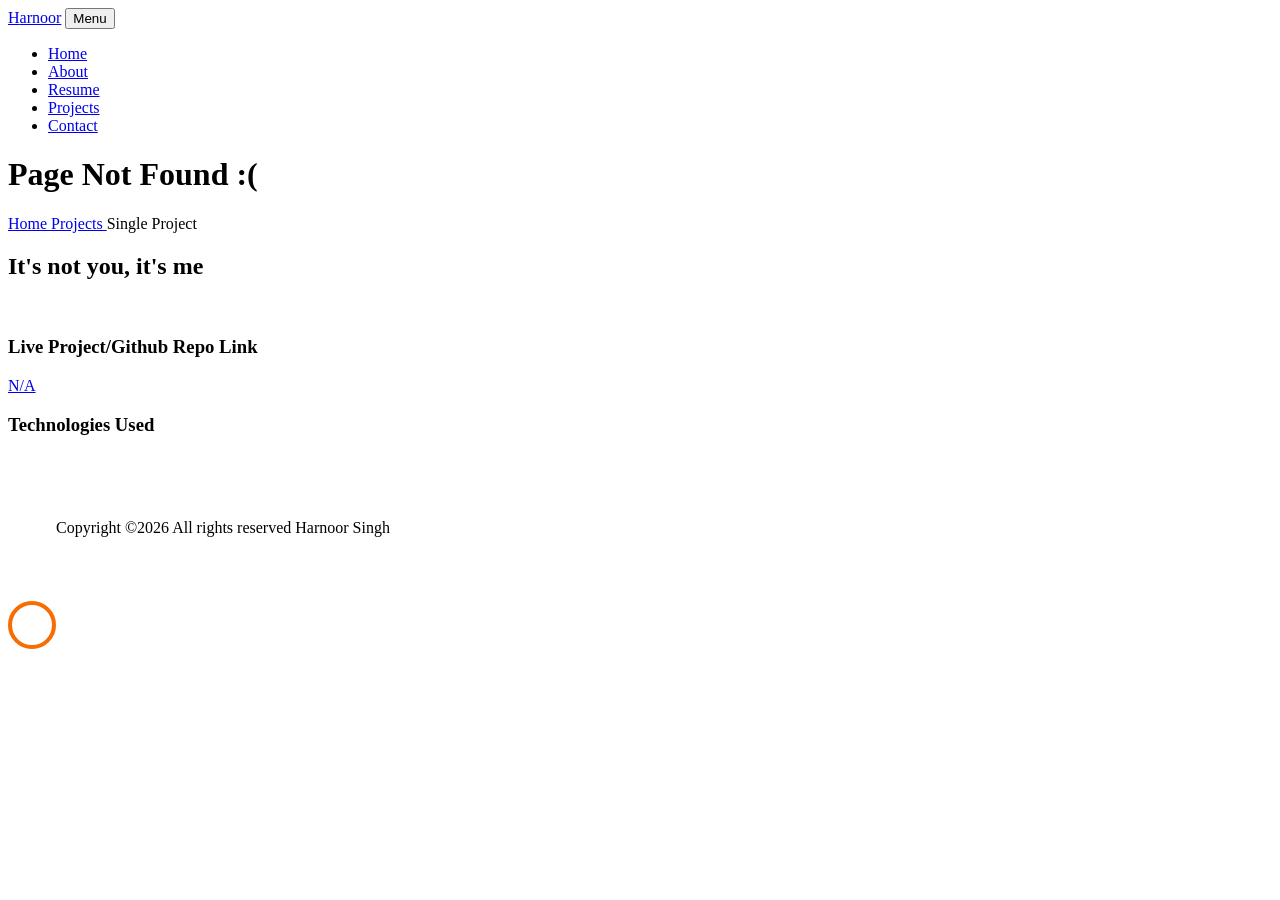
==== single.html @ b16ad45c "Adding index.html and other html pages" ====
<!DOCTYPE html>
<html lang="en">
  <head>
    <title>Harnoor Singh</title>
    <meta charset="utf-8">
    <meta name="viewport" content="width=device-width, initial-scale=1, shrink-to-fit=no">
    
    <link href="https://fonts.googleapis.com/css?family=Poppins:100,200,300,400,500,600,700,800,900" rel="stylesheet">

    <link rel="stylesheet" href="css/open-iconic-bootstrap.min.css">
    <link rel="stylesheet" href="css/animate.css">
    
    <link rel="stylesheet" href="css/owl.carousel.min.css">
    <link rel="stylesheet" href="css/owl.theme.default.min.css">
    <link rel="stylesheet" href="css/magnific-popup.css">

    <link rel="stylesheet" href="css/aos.css">

    <link rel="stylesheet" href="css/ionicons.min.css">
    
    <link rel="stylesheet" href="css/flaticon.css">
    <link rel="stylesheet" href="css/icomoon.css">
    <link rel="stylesheet" href="css/style.css">
    <style>
      .categories{
        color:black;
      }

      #project_link_notes, #project_videos{
        display: none;
      }
    </style>
  </head>
  <body data-spy="scroll" data-target=".site-navbar-target" data-offset="300">
	<script type="text/javascript" src="projects.json">
  </script>  

    <nav class="navbar navbar-expand-lg navbar-dark ftco_navbar ftco-navbar-light site-navbar-target" id="ftco-navbar">
	    <div class="container">
	      <a class="navbar-brand" href="index.html"><span>H</span>arnoor</a>
	      <button class="navbar-toggler js-fh5co-nav-toggle fh5co-nav-toggle" type="button" data-toggle="collapse" data-target="#ftco-nav" aria-controls="ftco-nav" aria-expanded="false" aria-label="Toggle navigation">
	        <span class="oi oi-menu"></span> Menu
	      </button>

	      <div class="collapse navbar-collapse" id="ftco-nav">
	        <ul class="navbar-nav nav ml-auto">
	          <li class="nav-item"><a href="index.html#home-section" class="nav-link"><span>Home</span></a></li>
	          <li class="nav-item"><a href="index.html#about-section" class="nav-link"><span>About</span></a></li>
	          <li class="nav-item"><a href="index.html#resume-section" class="nav-link"><span>Resume</span></a></li>
	          <li class="nav-item"><a href="index.html#projects-section" class="nav-link"><span>Projects</span></a></li>
	          <li class="nav-item"><a href="index.html#contact-section" class="nav-link"><span>Contact</span></a></li>
	        </ul>
	      </div>
	    </div>
	  </nav>
	  <div class="hero-wrap js-fullheight">
      <div class="overlay"></div>
      <div class="container">
        <div class="row no-gutters slider-text js-fullheight justify-content-center align-items-center">
          <div class="col-lg-10 ftco-animate d-flex align-items-center">
          	<div class="text text-center">
          		<h1 class="mb-3 bread" id="project_name">Page Not Found :(</h1>
	            <p class="breadcrumbs"><span class="mr-2"><a href="index.html">Home <i class="ion-ios-arrow-forward"></i></a></span> <span class="mr-2"><a href="index.html#projects-section">Projects <i class="ion-ios-arrow-forward"></i></a></span> <span>Single Project <i class="ion-ios-arrow-forward"></i></span></p>
            </div>
          </div>
        </div>
      </div>
    </div>
		
		<section class="ftco-section">
      <div class="container">
        <div class="row">
          <div class="col-lg-8 ftco-animate">
            <h2 class="mb-3" id="tagline">It's not you, it's me</h2>
            <p id="description"></p>

            <p id="project_videos" style="text-align: center;">
               <video id="project_video1" class="img-fluid" controls>
                Your browser does not support the video tag.
                </video> 
            </p>
            <p style="text-align: center;">
              <img id="project_image1" alt="" class="img-fluid">
            </p>
             

          </div> <!-- .col-md-8 -->
          <div class="col-lg-4 sidebar ftco-animate">

            <div class="sidebar-box ftco-animate">
              <h3 class="heading-sidebar">Live Project/Github Repo Link</h3>
                <a id="project_link" href="#" target="_blank">N/A</a>
                <p id="project_link_notes"></p>
              </ul>
            </div>

            <div class="sidebar-box ftco-animate">
            	<h3 class="heading-sidebar">Technologies Used</h3>
              <ul class="categories" id="languages">
              </ul>
            </div>


            
          </div>

        </div>
      </div>
    </section> <!-- .section -->

     <footer class="ftco-footer ftco-section" style="padding: 3em">
      <div class="container">
        <div class="row">
          <div class="col-md-12 text-center">
            <p>Copyright &copy;<script>document.write(new Date().getFullYear());</script> All rights reserved Harnoor Singh</p>
          </div>
        </div>
      </div>
    </footer>
    
  

  <!-- loader -->
  <div id="ftco-loader" class="show fullscreen"><svg class="circular" width="48px" height="48px"><circle class="path-bg" cx="24" cy="24" r="22" fill="none" stroke-width="4" stroke="#eeeeee"/><circle class="path" cx="24" cy="24" r="22" fill="none" stroke-width="4" stroke-miterlimit="10" stroke="#F96D00"/></svg></div>


  <script src="js/jquery.min.js"></script>
  <script src="js/jquery-migrate-3.0.1.min.js"></script>
  <script src="js/popper.min.js"></script>
  <script src="js/bootstrap.min.js"></script>
  <script src="js/jquery.easing.1.3.js"></script>
  <script src="js/jquery.waypoints.min.js"></script>
  <script src="js/jquery.stellar.min.js"></script>
  <script src="js/owl.carousel.min.js"></script>
  <script src="js/jquery.magnific-popup.min.js"></script>
  <script src="js/aos.js"></script>
  <script src="js/jquery.animateNumber.min.js"></script>
  <script src="js/scrollax.min.js"></script>
  
  <script src="js/main.js"></script>

  <script type="text/javascript">
    function getUrlVars() {
      var vars = {};
      var parts = window.location.href.replace(/[?&]+([^=&]+)=([^&]*)/gi,    
      function(m,key,value) {
        vars[key] = value;
      });
      return vars;
    }

    var projectId = getUrlVars()["p"];
    console.log("Project ID retrieved: ", projectId)

    projectsData = [
      {
        "id":"0",
        "name":"Space Shooter",
        "tagline":"Shoot enemy spaceships and objects to earn points",
        "description": "Space Shooting Game made in C++ using SDL framework and Visual Studio as the IDE. Data Structures, Pointers to manage real-time game data. The game allows you to shoot with your spacebar key and move through different directions using WSAD keys. Kill enemy spaceships and objects to earn points, the larger object you kill the more points you earn. Also, you lose your lives if you collide with enemy objects.You can also pick coins to earn points.",
        "languages":["C", "C++", "SDL Framework"],
        "images":["images/projectgame.png"],
        "link":"https://github.com/harnoorDev/SpaceShooterGame"
      },
      {
        "id":"1",
        "name":"Geo Quiz",
        "tagline":"Android Application containing interesting quizes",
        "description": "Geo Quiz App is made in Kotlin Language for Android OS. This app can run in both portrait and landscape mode and for better UI experience, the background picture changes with every question and is realted to the question as well. I have made use of toasts to display the final score and the some important messages to the user. The application also has a scoreboard which gets saved in app data itself. After answering a question, you cant go backwards and change your answer as the question is disabled",
        "languages":["Kotlin", "Java"],
        "images":["images/geoquiz.png"],
        "link":"https://github.com/harnoorDev/GeoQuiz",
        "linkNotes":""
      },
      {
        "id":"2",
        "name":"Cruise Ship Booking System",
        "tagline":"Booking a cruise gets easier now",
        "description": "Created a Java web app in my 5th Semester Finals for booking a Cruise from scratch using Spring Boot and ThymeLeaf. I made use of REST Controller and use of Path Variable to get JSON formatted customer data. The app is implemented with Spring Security 5 to restrict users to different type of roles. (Customer, Staff, Admin) thus preventing anonymous users to navigate to secure pages. Added JUNIT Testing for Loading index page and JPA Data insert into customer repository.",
        "languages":["Java", "Spring Boot", "ThymeLeaf", "Spring Security 5", "HTML", "CSS"],
        "images":["images/cruisebook.png"],
        "link": "https://github.com/harnoorDev/CruiseBookingSpringBootApp"
      },
      {
        "id":"3",
        "name":"Online Electronics Shop",
        "tagline":"Shopping Web Application",
        "description": "Made the shopping website using ASP.NET and C#. Utilized ADO.NET to read and write database data. Page to page communication using query strings. Session variables used to maintain state. Application created in Visual Studio.",
        "languages":["ASP.NET", "ADO>NET", "C#", "HTML", "CSS"],
        "images":["images/electronicsshop.png"],
        "link":"https://github.com/harnoorDev/OnlineShoppingCart"
      },
       {
        "id":"4",
        "name":"Banking System Console Application",
        "tagline":"Secure Banking Transactions",
        "description": "Banking System Console Application designeding using C and Data Structures. Implemented sorting and searching algorithms (linear and Binary) including array, structures, pointers and functions to store, display the data list contents in forwards/ backwards order.A lookup/search function to find a specific data item in the list. Compared, evaluated the performance of the sort and search algorithms.",
        "languages":["Data Structures", "C/C++"],
        "images":["images/bankapp.png", "images/bankapp2.png"],
        "link":"https://github.com/harnoorDev/BankApplicationSystem"
      },
       {
        "id":"5",
        "name":"CourseAid",
        "tagline":"A better version of RateMyProfessors",
        "description": "It's my ongoing Capstone project at Sheridan with an awesome team of 4 members. Aiming to help college students share their experiences and opinions with different courses and professors, and take better decisions based on different ratings available on the platform.",
        "languages":["Java", "SpringBoot","HTML5", "CSS3", "AWS", "MySQL"],
        "images":["images/courseaid.jpeg"],
        "link":""
      },
      {
        "id":"6",
        "name":"City Bus Management System",
        "tagline":"Desktop Application made in C#",
        "description": "The Application’s purpose is to manage the buses of a local transit . The application can add a bus,delete it,update the route, add driver to the bus , show recently added bus and show all of the record of a particular bus. The application creates a txt file named after a bus number that is added everytime we add a new bus. It is unique number and is used to delete the bus , update the route through it and also appends the data of the driver ie. ID ,first name,last name to the file.",
        "languages":["C#"],
        "images":["images/bustransitapp.png"],
        "link":"https://github.com/harnoorDev/City-Bus-Management-System"
      },
         {
        "id":"7",
        "name":"Weather Progressive Web App",
        "tagline":"A simple weather Web App",
        "description": "Built, deployed and published a simple Weather Progressive Web App (PWA) by using React.js, Service Workers. PWA is the future of the web. Progressive Web Apps allow what you build to be installed by anyone, anywhere, on any device with a single codebase. After running an audit report on Lighthouse we find that our PWA is getting a perfect score in all three aspects (Fast and Reliable, Installable, PWA optimized)",
        "languages":["HTML, CSS, Javascript, React.js, Service Workers, PWA"],
        "images":["images/weatherapp.png"],
        "link":"https://tender-brattain-a307de.netlify.app/",
         "linkNotes": "Access the Lighthouse report from <a target ='_blank' href='https://1drv.ms/b/s!AtaBL-p4-rR2gtdtoAd6g71QhyW9Mg?e=OcflKT'>here </a>"
      }
    ]

    //Get the project data object
    if(projectId >= projectsData.length || projectId == undefined){
      document.getElementById('project_name').innerHTML = "Page Not Found :(";
    }else{
      var currentProject = projectsData[projectId];

      //project name
      document.getElementById('project_name').innerHTML = currentProject.name;

      //Heading
      document.getElementById('tagline').innerHTML = currentProject.tagline;

      //Languages used
      var languagesList = document.getElementById("languages");
      currentProject.languages.forEach((item, index) => {
        var listItem = document.createElement("li");   // Create a <li> element
        listItem.innerHTML = item;                     // Insert text
        languagesList.appendChild(listItem);   
      })

      //description
      document.getElementById('description').innerHTML = currentProject.description;
      document.getElementById('project_image1').src = currentProject.images[0];
        

      if(projectId == 9){
        document.getElementById('project_image1').style.maxHeight = "400px";
      }


      if(currentProject.videos != undefined){
        document.getElementById('project_videos').style.display = "block";
        var video = document.getElementById('project_video1');
        var source = document.createElement("source");
        source.src = currentProject.videos[0]
        source.type="video/mp4"
        video.appendChild(source)
        console.log("src", currentProject.videos[0])
      }

      if(currentProject.link != ""){
        document.getElementById('project_link').href = currentProject.link;
        document.getElementById('project_link').innerHTML = currentProject.link;
          
      } 

      var linkNotes = document.getElementById('project_link_notes');
      if(currentProject.linkNotes != undefined && currentProject.linkNotes != null){
        linkNotes.style.display = "block";
        linkNotes.innerHTML = currentProject.linkNotes;
      }
    }

    
  </script>  
    
  </body>
</html>
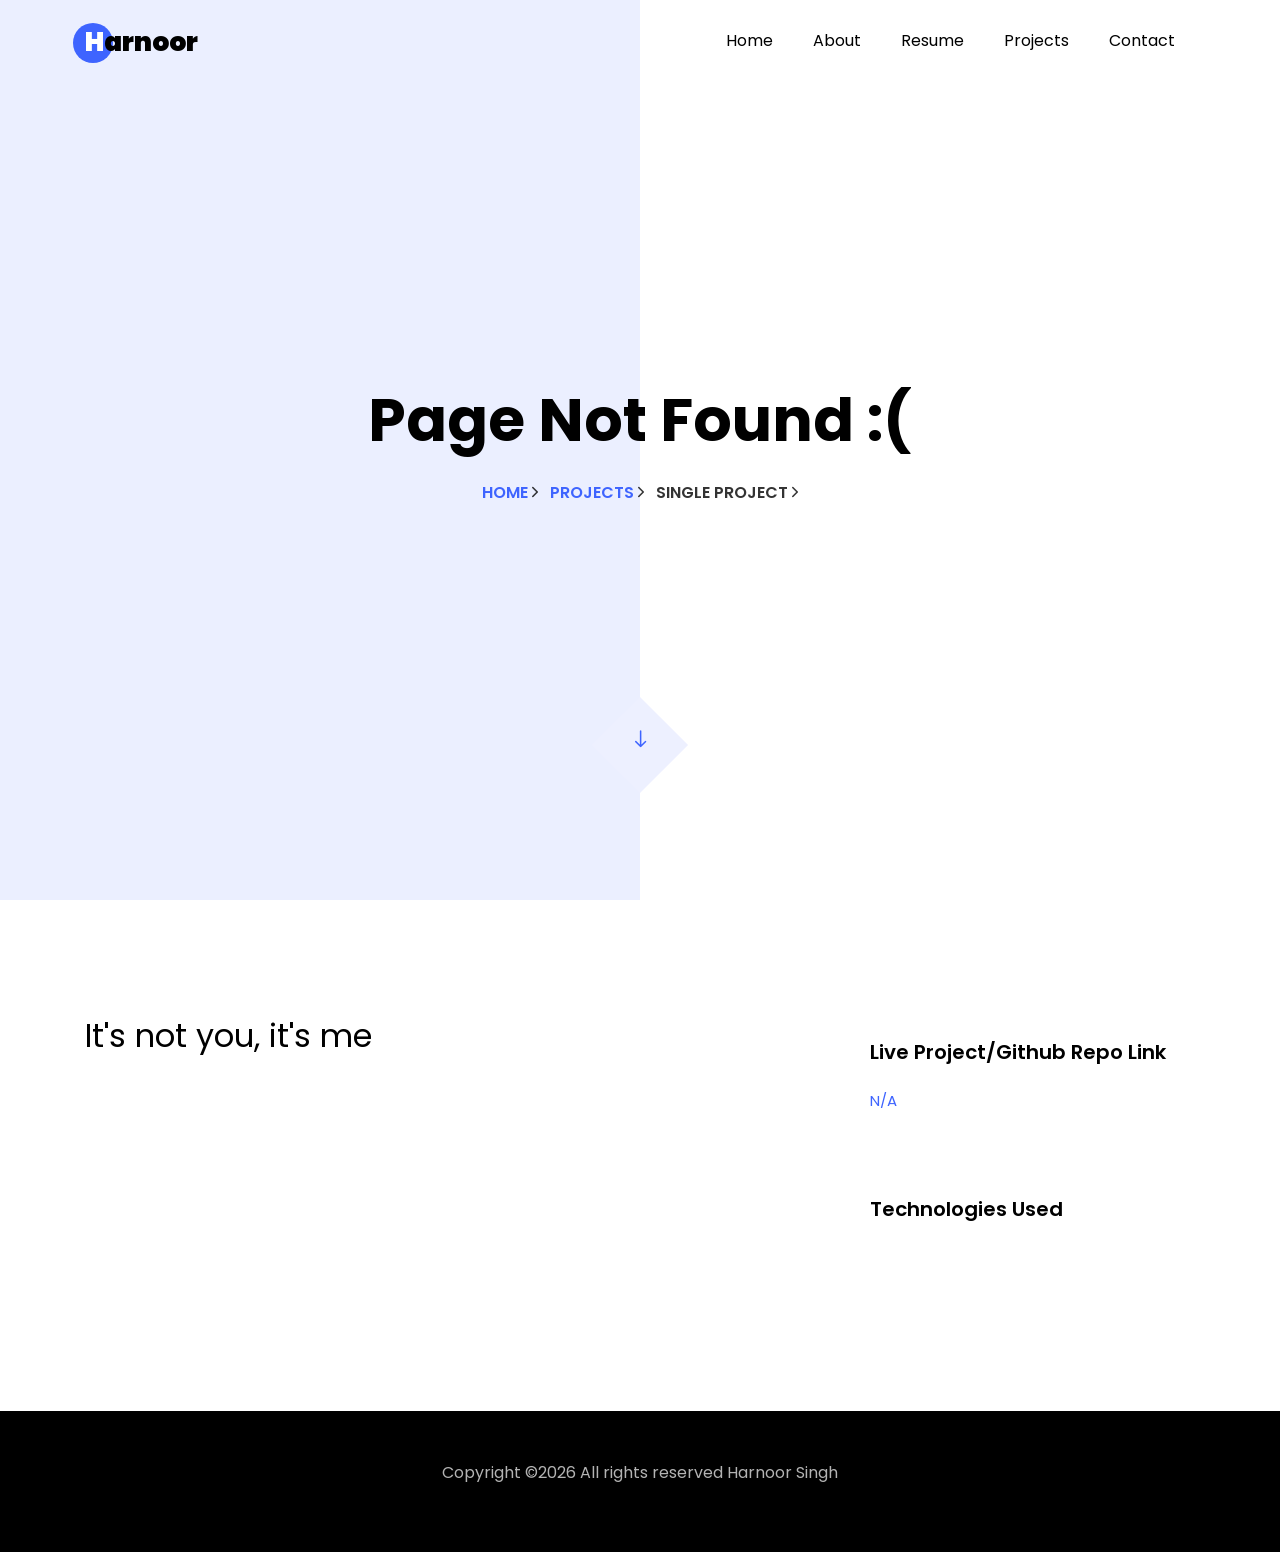
==== commit 74df3ffc: "Added new Project details "Meta Scraper"" ====
--- a/single.html
+++ b/single.html
@@ -64,7 +64,13 @@
             </div>
           </div>
         </div>
+        <div class="mouse">
+          <a href="" class="mouse-icon">
+            <div class="mouse-wheel"><span class="ion-ios-arrow-round-down"></span></div>
+          </a>
+        </div>
       </div>
+      
     </div>
 		
 		<section class="ftco-section">
@@ -80,7 +86,7 @@
                 </video> 
             </p>
             <p style="text-align: center;">
-              <img id="project_image1" alt="" class="img-fluid">
+              <img id="project_image1" alt="" class="img-fluid" width="1000px">
             </p>
              
 
@@ -108,6 +114,7 @@
       </div>
     </section> <!-- .section -->
 
+   
      <footer class="ftco-footer ftco-section" style="padding: 3em">
       <div class="container">
         <div class="row">
@@ -153,8 +160,19 @@
     console.log("Project ID retrieved: ", projectId)
 
     projectsData = [
-      {
+     
+    {
         "id":"0",
+        "name":"Web Scraper",
+        "tagline":"Get Meta Data from any website",
+        "description": "A simple Web Scraper built with Node.js Framework and hosted to a serverless architecture, Azure Functions. This function allows us to get Meta Data Tags from any website when typed in the URL. To use it, simply go to : <i><b> getmetadatascraper.azurewebsites.net/api/FetchMetaData?url= </b> </i> and add the website you want Meta Data for after this <b>'=' </b> ", 
+        "languages":["Node.js", "JavaScript", "Azure Functions"],
+        "images":["images/fetchMetaData.png"],
+        "link":"https://github.com/harnoorDev/WebScraper"
+      },
+    
+    {
+        "id":"1",
         "name":"Space Shooter",
         "tagline":"Shoot enemy spaceships and objects to earn points",
         "description": "Space Shooting Game made in C++ using SDL framework and Visual Studio as the IDE. Data Structures, Pointers to manage real-time game data. The game allows you to shoot with your spacebar key and move through different directions using WSAD keys. Kill enemy spaceships and objects to earn points, the larger object you kill the more points you earn. Also, you lose your lives if you collide with enemy objects.You can also pick coins to earn points.",
@@ -163,7 +181,7 @@
         "link":"https://github.com/harnoorDev/SpaceShooterGame"
       },
       {
-        "id":"1",
+        "id":"2",
         "name":"Geo Quiz",
         "tagline":"Android Application containing interesting quizes",
         "description": "Geo Quiz App is made in Kotlin Language for Android OS. This app can run in both portrait and landscape mode and for better UI experience, the background picture changes with every question and is realted to the question as well. I have made use of toasts to display the final score and the some important messages to the user. The application also has a scoreboard which gets saved in app data itself. After answering a question, you cant go backwards and change your answer as the question is disabled",
@@ -173,7 +191,7 @@
         "linkNotes":""
       },
       {
-        "id":"2",
+        "id":"3",
         "name":"Cruise Ship Booking System",
         "tagline":"Booking a cruise gets easier now",
         "description": "Created a Java web app in my 5th Semester Finals for booking a Cruise from scratch using Spring Boot and ThymeLeaf. I made use of REST Controller and use of Path Variable to get JSON formatted customer data. The app is implemented with Spring Security 5 to restrict users to different type of roles. (Customer, Staff, Admin) thus preventing anonymous users to navigate to secure pages. Added JUNIT Testing for Loading index page and JPA Data insert into customer repository.",
@@ -182,7 +200,7 @@
         "link": "https://github.com/harnoorDev/CruiseBookingSpringBootApp"
       },
       {
-        "id":"3",
+        "id":"4",
         "name":"Online Electronics Shop",
         "tagline":"Shopping Web Application",
         "description": "Made the shopping website using ASP.NET and C#. Utilized ADO.NET to read and write database data. Page to page communication using query strings. Session variables used to maintain state. Application created in Visual Studio.",
@@ -191,7 +209,7 @@
         "link":"https://github.com/harnoorDev/OnlineShoppingCart"
       },
        {
-        "id":"4",
+        "id":"5",
         "name":"Banking System Console Application",
         "tagline":"Secure Banking Transactions",
         "description": "Banking System Console Application designeding using C and Data Structures. Implemented sorting and searching algorithms (linear and Binary) including array, structures, pointers and functions to store, display the data list contents in forwards/ backwards order.A lookup/search function to find a specific data item in the list. Compared, evaluated the performance of the sort and search algorithms.",
@@ -200,7 +218,7 @@
         "link":"https://github.com/harnoorDev/BankApplicationSystem"
       },
        {
-        "id":"5",
+        "id":"6",
         "name":"CourseAid",
         "tagline":"A better version of RateMyProfessors",
         "description": "It's my ongoing Capstone project at Sheridan with an awesome team of 4 members. Aiming to help college students share their experiences and opinions with different courses and professors, and take better decisions based on different ratings available on the platform.",
@@ -209,7 +227,7 @@
         "link":""
       },
       {
-        "id":"6",
+        "id":"7",
         "name":"City Bus Management System",
         "tagline":"Desktop Application made in C#",
         "description": "The Application’s purpose is to manage the buses of a local transit . The application can add a bus,delete it,update the route, add driver to the bus , show recently added bus and show all of the record of a particular bus. The application creates a txt file named after a bus number that is added everytime we add a new bus. It is unique number and is used to delete the bus , update the route through it and also appends the data of the driver ie. ID ,first name,last name to the file.",
@@ -218,7 +236,7 @@
         "link":"https://github.com/harnoorDev/City-Bus-Management-System"
       },
          {
-        "id":"7",
+        "id":"8",
         "name":"Weather Progressive Web App",
         "tagline":"A simple weather Web App",
         "description": "Built, deployed and published a simple Weather Progressive Web App (PWA) by using React.js, Service Workers. PWA is the future of the web. Progressive Web Apps allow what you build to be installed by anyone, anywhere, on any device with a single codebase. After running an audit report on Lighthouse we find that our PWA is getting a perfect score in all three aspects (Fast and Reliable, Installable, PWA optimized)",
